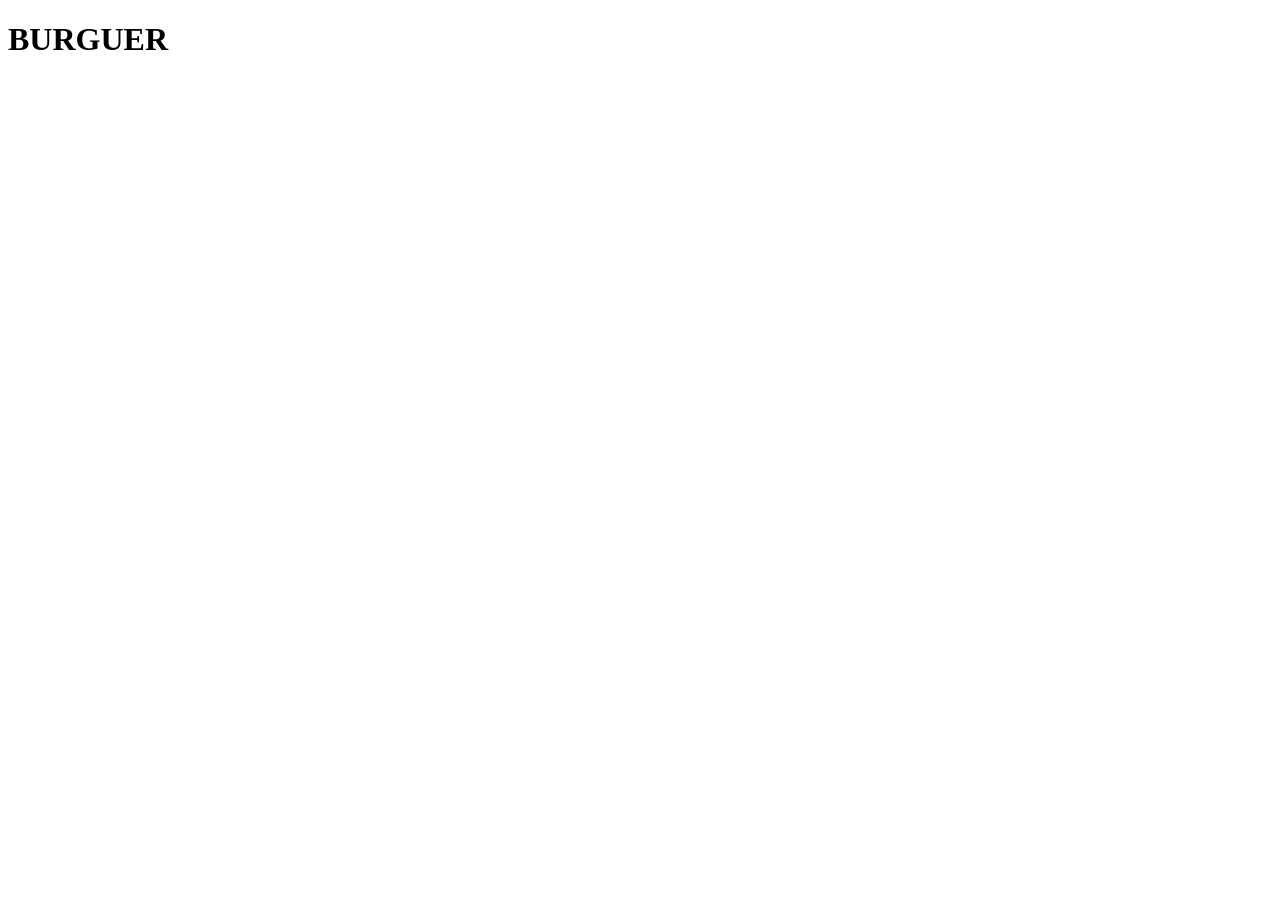
==== recipes/burguer.html @ 75562164 "Create recipes pages in the recipes directory create pasta.html and burguer.html inside the recipes " ====
<!DOCTYPE html>
<html lang="en">
<head>
    <meta charset="UTF-8">
    <meta name="viewport" content="width=device-width, initial-scale=1.0">
    <title>Document</title>
</head>
<body>
    <h1>BURGUER</h1>
    <a href="../index.html"></a>
</body>
</html>
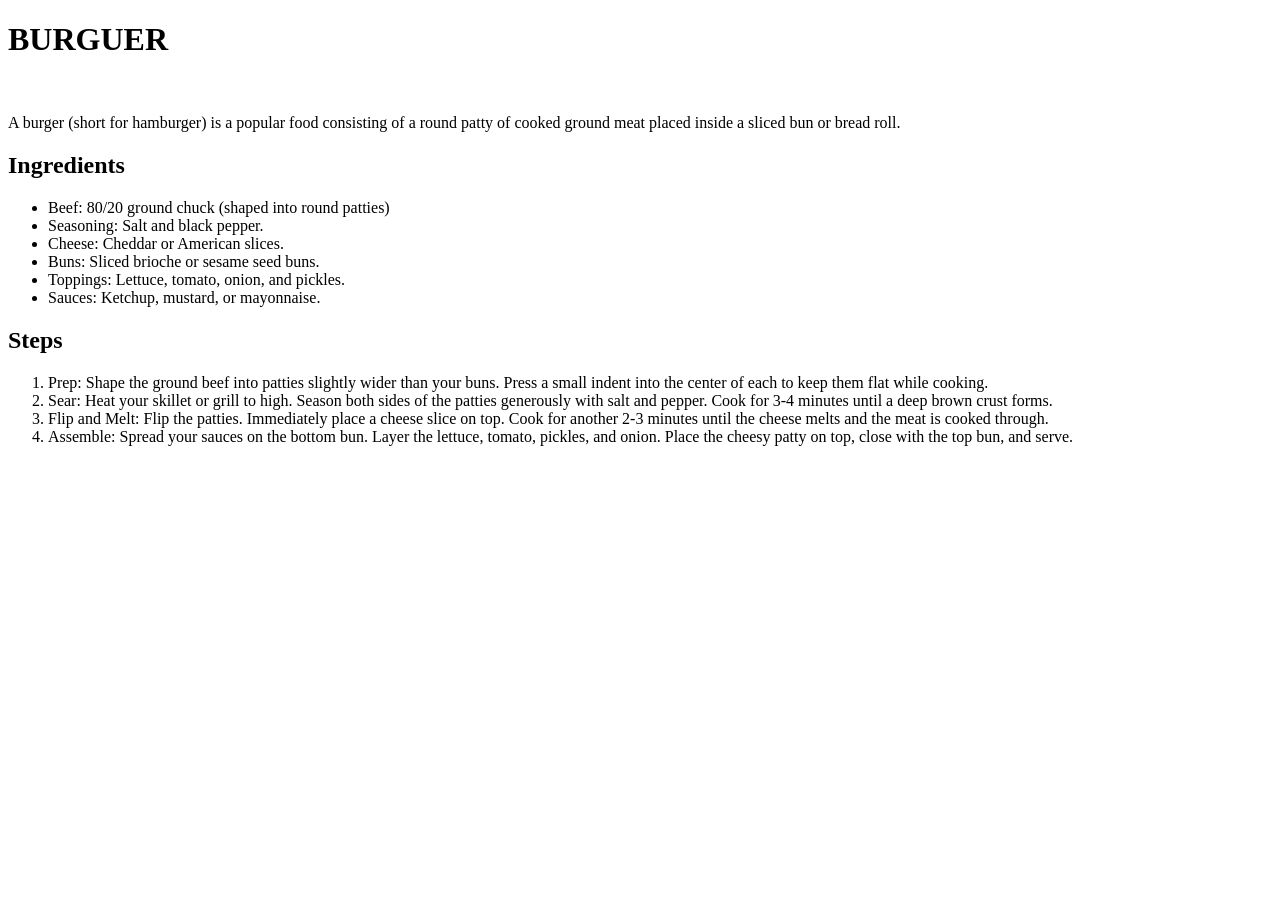
==== commit 1011878e: "Add recip content to burguer.html add recip content to burguer.html such as an image, a description " ====
--- a/recipes/burguer.html
+++ b/recipes/burguer.html
@@ -7,6 +7,25 @@
 </head>
 <body>
     <h1>BURGUER</h1>
+    <img src="https://img.magnific.com/free-photo/classic-cheese-burger-with-beef-cutlet-vegetables-onions-isolated-white-background_123827-29709.jpg?semt=ais_hybrid&w=740&q=80" alt="">
+    <p>A burger (short for hamburger) is a popular food consisting of a round patty of cooked ground meat placed inside a sliced bun or bread roll.</p>
+    <h2>Ingredients</h2>
+    <ul>
+        <li>Beef: 80/20 ground chuck (shaped into round patties)</li>
+        <li>Seasoning: Salt and black pepper.</li>
+        <li>Cheese: Cheddar or American slices.</li>
+        <li>Buns: Sliced brioche or sesame seed buns.</li>
+        <li>Toppings: Lettuce, tomato, onion, and pickles.</li>
+        <li>Sauces: Ketchup, mustard, or mayonnaise.</li>
+    </ul>
+    <h2>Steps</h2>
+    <ol>
+        <li>Prep: Shape the ground beef into patties slightly wider than your buns. Press a small indent into the center of each to keep them flat while cooking.</li>
+        <li>Sear: Heat your skillet or grill to high. Season both sides of the patties generously with salt and pepper. Cook for 3-4 minutes until a deep brown crust forms.</li>
+        <li>Flip and Melt: Flip the patties. Immediately place a cheese slice on top. Cook for another 2-3 minutes until the cheese melts and the meat is cooked through.</li>
+        <li>Assemble: Spread your sauces on the bottom bun. Layer the lettuce, tomato, pickles, and onion. Place the cheesy patty on top, close with the top bun, and serve.</li>
+    </ol>
     <a href="../index.html"></a>
+    
 </body>
 </html>
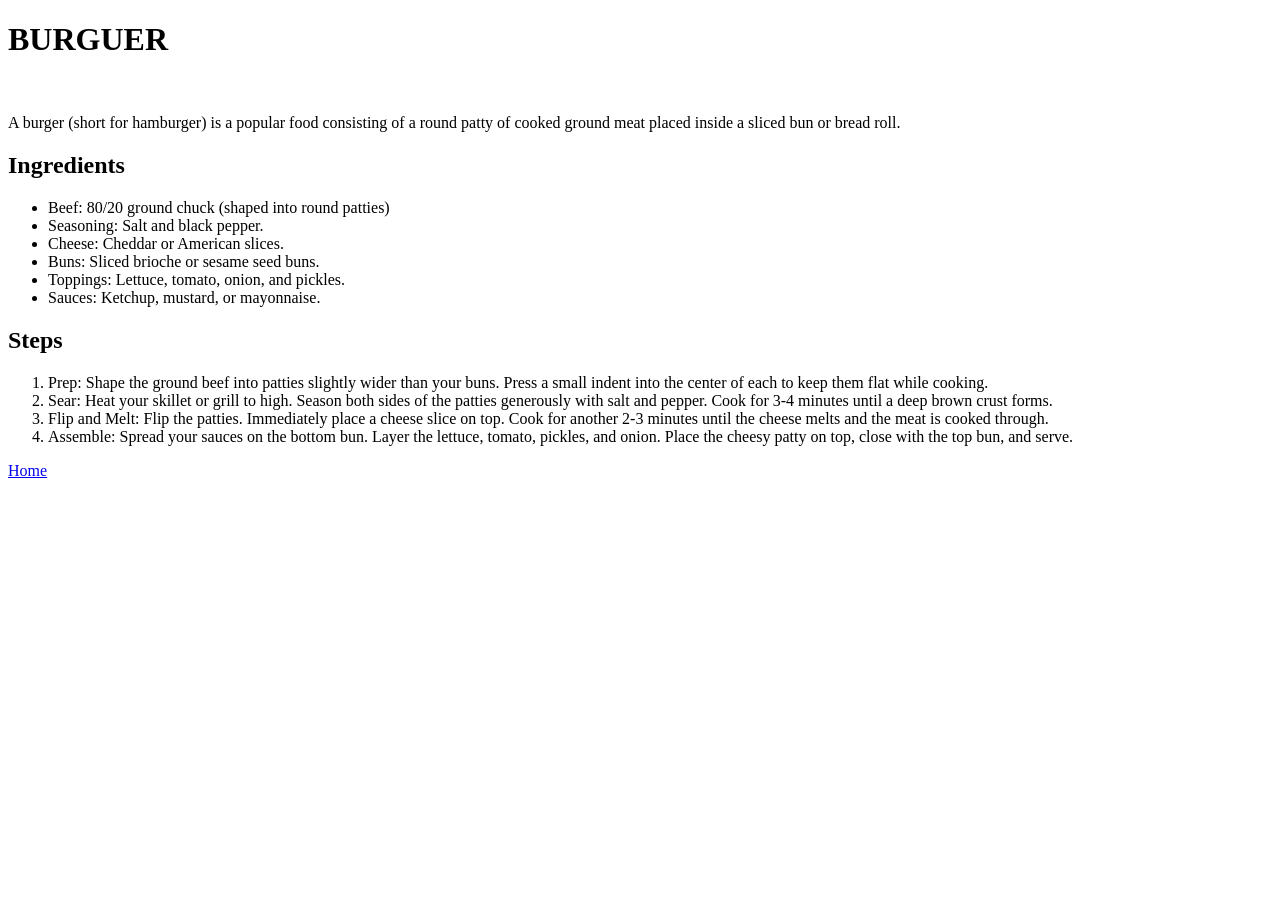
==== commit c751e85f: "Fix the issues with the anchor links add the anchor links in index.html to navigate to burguer.html " ====
--- a/recipes/burguer.html
+++ b/recipes/burguer.html
@@ -25,7 +25,7 @@
         <li>Flip and Melt: Flip the patties. Immediately place a cheese slice on top. Cook for another 2-3 minutes until the cheese melts and the meat is cooked through.</li>
         <li>Assemble: Spread your sauces on the bottom bun. Layer the lettuce, tomato, pickles, and onion. Place the cheesy patty on top, close with the top bun, and serve.</li>
     </ol>
-    <a href="../index.html"></a>
+    <a href="../index.html">Home</a>
     
 </body>
 </html>
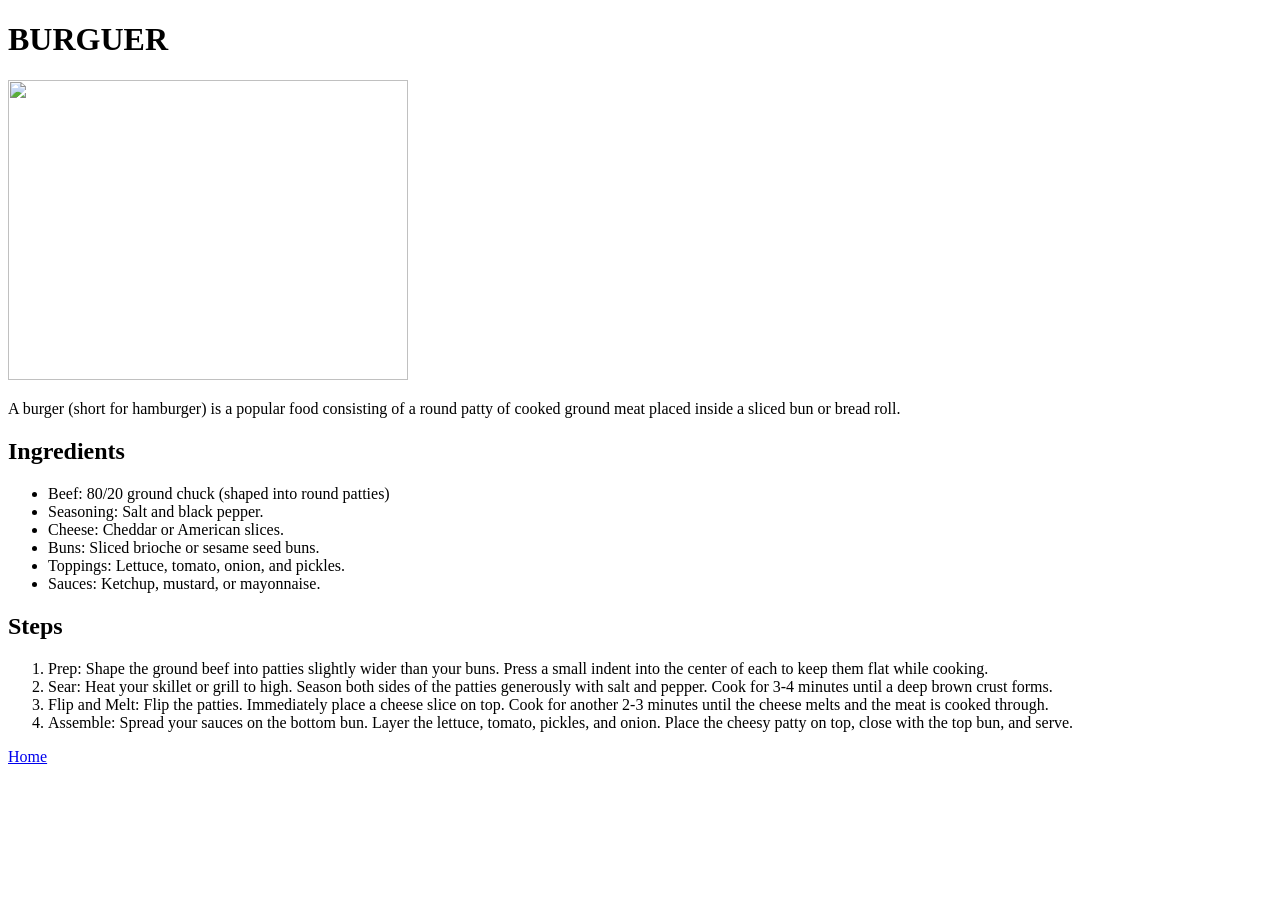
==== commit b2e54045: "Add Css with the external method add css with ther external method in all of the HTML files and set " ====
--- a/recipes/burguer.html
+++ b/recipes/burguer.html
@@ -3,7 +3,8 @@
 <head>
     <meta charset="UTF-8">
     <meta name="viewport" content="width=device-width, initial-scale=1.0">
-    <title>Document</title>
+    <title>BURGUER</title>
+    <link rel="stylesheet" href="../styles/style.css">
 </head>
 <body>
     <h1>BURGUER</h1>
--- a/styles/style.css
+++ b/styles/style.css
@@ -0,0 +1,4 @@
+img{
+    width: 400px;
+    height: 300px;
+}
